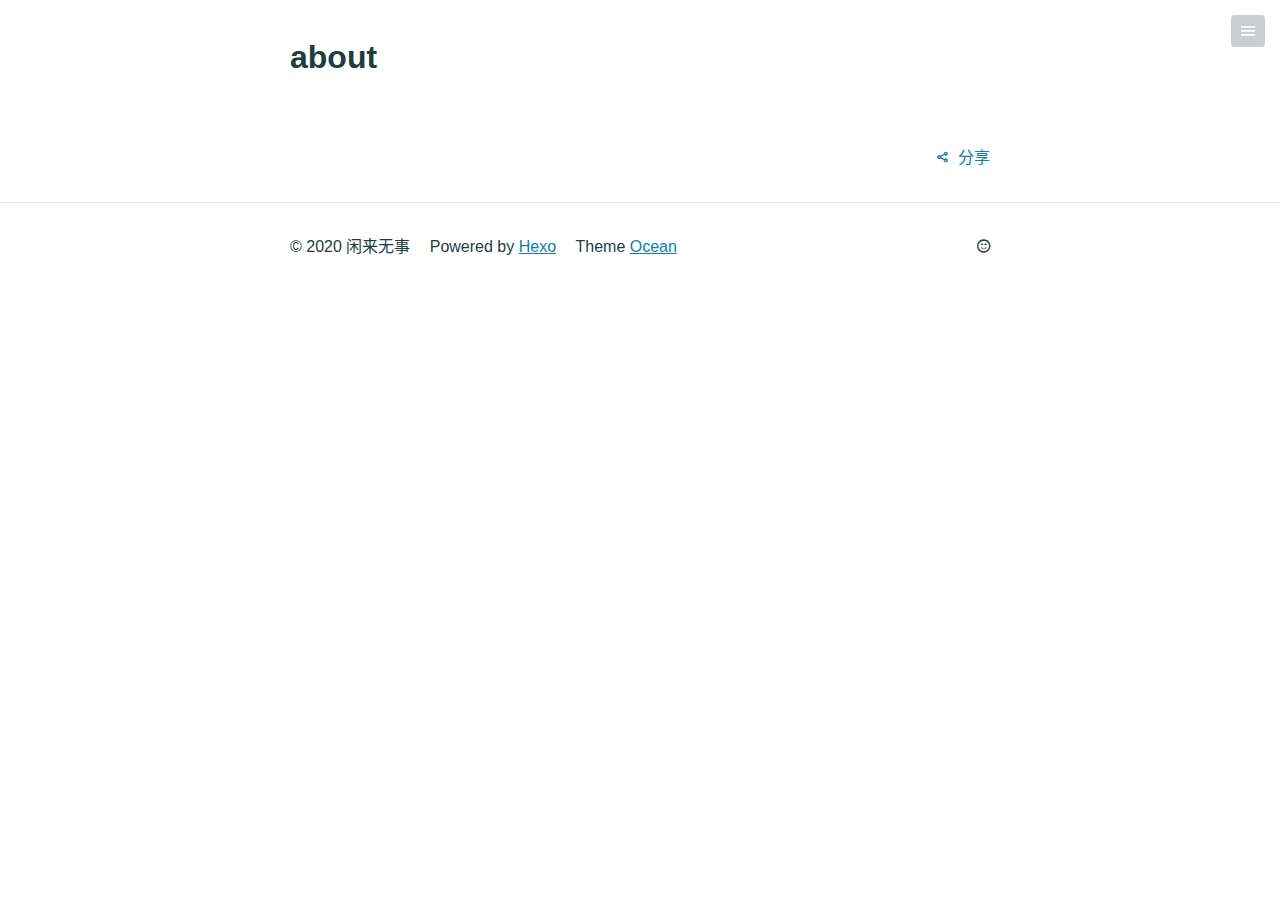
==== about/index.html @ 470686ad "Site updated: 2020-03-20 16:37:18" ====
<!DOCTYPE html>
<html lang="zh-cn">
<head>
  <meta charset="utf-8">
  
  
  
  <meta name="viewport" content="width=device-width, initial-scale=1.0, maximum-scale=1.0, user-scalable=no">
  <title>
    about |
    
    闲来无事</title>
  
    <link rel="shortcut icon" href="/favicon.ico">
  
  
<link rel="stylesheet" href="/css/style.css">

  
    
<link rel="stylesheet" href="/fancybox/jquery.fancybox.min.css">

  
  
<script src="/js/pace.min.js"></script>

<meta name="generator" content="Hexo 4.2.0"></head>

<body>
  
<main class="content">
  <section class="outer">
  <article id="page-" class="article article-type-page" itemscope itemprop="blogPost" data-scroll-reveal>

    <div class="article-inner">
        
            <header class="article-header">
                
  
    <h1 class="article-title" itemprop="name">
      about
    </h1>
  
  




                
            </header>
            

                

                        

                                    <div class="article-entry" itemprop="articleBody">
                                        


                                            

                                                
                                                                    
                                                                        
                                    </div>
                                    <footer class="article-footer">
                                        <a data-url="http://yoursite.com/about/index.html" data-id="ck7zxjuim0003bgnt7xom25ai" class="article-share-link">
                                            分享
                                        </a>
                                        
                                    </footer>

    </div>

    
        

            

                

</article>
</section>
  <footer class="footer">
  <div class="outer">
    <div class="float-right">
      <ul class="list-inline">
  
    <li><i class="fe fe-smile-alt"></i> <span id="busuanzi_value_site_uv"></span></li>
  
</ul>
    </div>
    <ul class="list-inline">
      <li>&copy; 2020 闲来无事</li>
      <li>Powered by <a href="http://hexo.io/" target="_blank">Hexo</a></li>
      <li>Theme  <a href="https://github.com/zhwangart/hexo-theme-ocean" target="_blank" rel="noopener">Ocean</a></li>
    </ul>
  </div>
</footer>

</main>
<aside class="sidebar">
  <button class="navbar-toggle"></button>
<nav class="navbar">
  
    <div class="logo">
      <a href="/"><img src="/images/hexo.svg" alt="闲来无事"></a>
    </div>
  
  <ul class="nav nav-main">
    
      <li class="nav-item">
        <a class="nav-item-link" href="/">首页</a>
      </li>
    
      <li class="nav-item">
        <a class="nav-item-link" href="/archives">文档</a>
      </li>
    
      <li class="nav-item">
        <a class="nav-item-link" href="/gallery">相册</a>
      </li>
    
      <li class="nav-item">
        <a class="nav-item-link" href="/about">关于</a>
      </li>
    
    <li class="nav-item">
      <a class="nav-item-link nav-item-search" title="搜索">
        <i class="fe fe-search"></i>
        搜索
      </a>
    </li>
  </ul>
</nav>
<!-- <nav class="navbar navbar-bottom">
  <ul class="nav">
    <li class="nav-item">
      <div class="totop" id="totop">
  <i class="fe fe-rocket"></i>
</div>
    </li>
    <li class="nav-item">
      
    </li>
  </ul>
</nav> -->
<div class="search-form-wrap">
  <div class="local-search local-search-plugin">
  <input type="search" id="local-search-input" class="local-search-input" placeholder="Search...">
  <div id="local-search-result" class="local-search-result"></div>
</div>
</div>

<div  class="navbar-top">
  <nav class="navbar navbar-bottom">
    <ul class="nav">
      <li class="nav-item">
        <div class="totop" id="totop">
  <i class="fe fe-rocket"></i>
</div>
      </li>
      <li class="nav-item">
        
      </li>
    </ul>
  </nav>
</div>
</aside>

<script src="/js/jquery-2.0.3.min.js"></script>


<script src="/js/jquery.justifiedGallery.min.js"></script>


<script src="/js/lazyload.min.js"></script>


<script src="/js/busuanzi-2.3.pure.min.js"></script>


  
<script src="/fancybox/jquery.fancybox.min.js"></script>







<script src="/js/ocean.js"></script>





</body>
</html>
---- css/style.css ----
@charset "utf-8";
@font-face {
  font-family: feathericon;
  font-weight: normal;
  font-style: normal;
  src: url("feathericon/feathericon.eot");
  src: url("feathericon/feathericon.eot?#iefix") format('embedded-opentype'), url("feathericon/feathericon.woff") format('woff'), url("feathericon/feathericon.ttf") format('truetype'), url("feathericon/feathericon.svg") format('svg');
}
.fe {
  display: inline-block;
  font: normal normal normal 16px feathericon;
  font-size: inherit;
  text-rendering: auto;
  -webkit-font-smoothing: antialiased;
  -moz-osx-font-smoothing: grayscale;
}
.fe-activity:before {
  content: "\f1e2";
}
.fe-add-cart:before {
  content: "\f1e6";
}
.fe-align-bottom:before {
  content: "\f1bf";
}
.fe-align-center:before {
  content: "\f195";
}
.fe-align-left:before {
  content: "\f196";
}
.fe-align-right:before {
  content: "\f197";
}
.fe-align-top:before {
  content: "\f1c0";
}
.fe-align-vertically:before {
  content: "\f1c1";
}
.fe-angry:before {
  content: "\f1b6";
}
.fe-app-menu:before {
  content: "\f198";
}
.fe-arrow-down:before {
  content: "\f100";
}
.fe-arrow-left:before {
  content: "\f101";
}
.fe-arrow-right:before {
  content: "\f102";
}
.fe-arrow-up:before {
  content: "\f103";
}
.fe-artboard:before {
  content: "\f104";
}
.fe-audio-player:before {
  content: "\f199";
}
.fe-backward:before {
  content: "\f180";
}
.fe-bar:before {
  content: "\f105";
}
.fe-bar-chart:before {
  content: "\f106";
}
.fe-beer:before {
  content: "\f107";
}
.fe-bell:before {
  content: "\f108";
}
.fe-birthday-cake:before {
  content: "\f163";
}
.fe-bold:before {
  content: "\f179";
}
.fe-bolt:before {
  content: "\f1e3";
}
.fe-book:before {
  content: "\f109";
}
.fe-bookmark:before {
  content: "\f170";
}
.fe-browser:before {
  content: "\f10b";
}
.fe-brush:before {
  content: "\f10c";
}
.fe-bug:before {
  content: "\f10d";
}
.fe-building:before {
  content: "\f10e";
}
.fe-cage:before {
  content: "\f1e7";
}
.fe-calendar:before {
  content: "\f10f";
}
.fe-camera:before {
  content: "\f110";
}
.fe-cart:before {
  content: "\f1e8";
}
.fe-check:before {
  content: "\f111";
}
.fe-check-circle:before {
  content: "\f19a";
}
.fe-check-circle-o:before {
  content: "\f19b";
}
.fe-check-verified:before {
  content: "\f19c";
}
.fe-clock:before {
  content: "\f113";
}
.fe-close:before {
  content: "\f114";
}
.fe-cloud:before {
  content: "\f115";
}
.fe-cocktail:before {
  content: "\f116";
}
.fe-code:before {
  content: "\f117";
}
.fe-codepen:before {
  content: "\f1d3";
}
.fe-coffee:before {
  content: "\f166";
}
.fe-columns:before {
  content: "\f118";
}
.fe-comment:before {
  content: "\f119";
}
.fe-comment-o:before {
  content: "\f1d2";
}
.fe-commenting:before {
  content: "\f11a";
}
.fe-comments:before {
  content: "\f11b";
}
.fe-compress:before {
  content: "\f181";
}
.fe-credit-card:before {
  content: "\f1e9";
}
.fe-crop:before {
  content: "\f1c2";
}
.fe-cry:before {
  content: "\f1b7";
}
.fe-cutlery:before {
  content: "\f19d";
}
.fe-delete-link:before {
  content: "\f19e";
}
.fe-desktop:before {
  content: "\f11d";
}
.fe-diamond:before {
  content: "\f11e";
}
.fe-difference:before {
  content: "\f1c3";
}
.fe-disabled:before {
  content: "\f11f";
}
.fe-disappointed:before {
  content: "\f1b8";
}
.fe-distribute-horizontally:before {
  content: "\f1cf";
}
.fe-distribute-vertically:before {
  content: "\f1c5";
}
.fe-document:before {
  content: "\f19f";
}
.fe-download:before {
  content: "\f120";
}
.fe-drop-down:before {
  content: "\f121";
}
.fe-drop-left:before {
  content: "\f122";
}
.fe-drop-right:before {
  content: "\f123";
}
.fe-drop-up:before {
  content: "\f124";
}
.fe-edit:before {
  content: "\f17f";
}
.fe-eject:before {
  content: "\f182";
}
.fe-elipsis-h:before {
  content: "\f125";
}
.fe-elipsis-v:before {
  content: "\f126";
}
.fe-equalizer:before {
  content: "\f1a0";
}
.fe-eraser:before {
  content: "\f1c6";
}
.fe-expand:before {
  content: "\f183";
}
.fe-export:before {
  content: "\f16e";
}
.fe-eye:before {
  content: "\f127";
}
.fe-facebook:before {
  content: "\f1d4";
}
.fe-fast-backward:before {
  content: "\f184";
}
.fe-fast-forward:before {
  content: "\f185";
}
.fe-feather:before {
  content: "\f174";
}
.fe-feed:before {
  content: "\f128";
}
.fe-file:before {
  content: "\f1b1";
}
.fe-file-audio:before {
  content: "\f1b2";
}
.fe-file-excel:before {
  content: "\f1a2";
}
.fe-file-image:before {
  content: "\f1b3";
}
.fe-file-movie:before {
  content: "\f1b4";
}
.fe-file-powerpoint:before {
  content: "\f1a3";
}
.fe-file-word:before {
  content: "\f1a4";
}
.fe-file-zip:before {
  content: "\f1b5";
}
.fe-filter:before {
  content: "\f173";
}
.fe-flag:before {
  content: "\f129";
}
.fe-folder:before {
  content: "\f12a";
}
.fe-folder-open:before {
  content: "\f176";
}
.fe-fork:before {
  content: "\f12b";
}
.fe-forward:before {
  content: "\f186";
}
.fe-frowing:before {
  content: "\f1b9";
}
.fe-gamepad:before {
  content: "\f191";
}
.fe-gear:before {
  content: "\f1a5";
}
.fe-gift:before {
  content: "\f1ea";
}
.fe-git:before {
  content: "\f1d5";
}
.fe-github:before {
  content: "\f1d6";
}
.fe-github-alt:before {
  content: "\f1d7";
}
.fe-globe:before {
  content: "\f12c";
}
.fe-google:before {
  content: "\f1d8";
}
.fe-google-plus:before {
  content: "\f1d9";
}
.fe-hash:before {
  content: "\f12d";
}
.fe-headphone:before {
  content: "\f18e";
}
.fe-heart:before {
  content: "\f12e";
}
.fe-heart-o:before {
  content: "\f167";
}
.fe-home:before {
  content: "\f12f";
}
.fe-import:before {
  content: "\f16f";
}
.fe-info:before {
  content: "\f130";
}
.fe-insert-link:before {
  content: "\f1a6";
}
.fe-instagram:before {
  content: "\f1da";
}
.fe-intersect:before {
  content: "\f1c7";
}
.fe-italic:before {
  content: "\f17a";
}
.fe-key:before {
  content: "\f131";
}
.fe-keyboard:before {
  content: "\f132";
}
.fe-kitchen-cooker:before {
  content: "\f1a7";
}
.fe-laptop:before {
  content: "\f133";
}
.fe-layer:before {
  content: "\f18c";
}
.fe-layout:before {
  content: "\f134";
}
.fe-line-chart:before {
  content: "\f135";
}
.fe-link:before {
  content: "\f136";
}
.fe-link-external:before {
  content: "\f137";
}
.fe-list-bullet:before {
  content: "\f17c";
}
.fe-list-order:before {
  content: "\f17d";
}
.fe-list-task:before {
  content: "\f17e";
}
.fe-location:before {
  content: "\f138";
}
.fe-lock:before {
  content: "\f139";
}
.fe-login:before {
  content: "\f13a";
}
.fe-logout:before {
  content: "\f13b";
}
.fe-loop:before {
  content: "\f192";
}
.fe-magic:before {
  content: "\f177";
}
.fe-mail:before {
  content: "\f13c";
}
.fe-map:before {
  content: "\f16d";
}
.fe-mask:before {
  content: "\f1c8";
}
.fe-medal:before {
  content: "\f13d";
}
.fe-megaphone:before {
  content: "\f13e";
}
.fe-mention:before {
  content: "\f164";
}
.fe-messanger:before {
  content: "\f1e1";
}
.fe-minus:before {
  content: "\f140";
}
.fe-mobile:before {
  content: "\f141";
}
.fe-money:before {
  content: "\f1a8";
}
.fe-moon:before {
  content: "\f1ef";
}
.fe-mouse:before {
  content: "\f142";
}
.fe-music:before {
  content: "\f175";
}
.fe-open-mouth:before {
  content: "\f1ba";
}
.fe-palette:before {
  content: "\f165";
}
.fe-paper-plane:before {
  content: "\f178";
}
.fe-pause:before {
  content: "\f187";
}
.fe-pencil:before {
  content: "\f144";
}
.fe-phone:before {
  content: "\f145";
}
.fe-picture:before {
  content: "\f1a9";
}
.fe-picture-square:before {
  content: "\f1e4";
}
.fe-pie-chart:before {
  content: "\f146";
}
.fe-pinterest:before {
  content: "\f1db";
}
.fe-pizza:before {
  content: "\f147";
}
.fe-play:before {
  content: "\f188";
}
.fe-plug:before {
  content: "\f18f";
}
.fe-plus:before {
  content: "\f148";
}
.fe-pocket:before {
  content: "\f1dc";
}
.fe-pot:before {
  content: "\f1aa";
}
.fe-print:before {
  content: "\f171";
}
.fe-prototype:before {
  content: "\f149";
}
.fe-question:before {
  content: "\f14a";
}
.fe-quote-left:before {
  content: "\f14b";
}
.fe-quote-right:before {
  content: "\f14c";
}
.fe-rage:before {
  content: "\f1bb";
}
.fe-random:before {
  content: "\f189";
}
.fe-reload:before {
  content: "\f193";
}
.fe-remove-cart:before {
  content: "\f1eb";
}
.fe-rocket:before {
  content: "\f14d";
}
.fe-scale:before {
  content: "\f1c9";
}
.fe-search:before {
  content: "\f14e";
}
.fe-search-minus:before {
  content: "\f16a";
}
.fe-search-plus:before {
  content: "\f16b";
}
.fe-share:before {
  content: "\f14f";
}
.fe-shield:before {
  content: "\f172";
}
.fe-shopping-bag:before {
  content: "\f1ec";
}
.fe-sitemap:before {
  content: "\f150";
}
.fe-smile:before {
  content: "\f1bc";
}
.fe-smile-alt:before {
  content: "\f1bd";
}
.fe-speaker:before {
  content: "\f1ab";
}
.fe-star:before {
  content: "\f151";
}
.fe-star-o:before {
  content: "\f168";
}
.fe-step-backward:before {
  content: "\f1d0";
}
.fe-step-forward:before {
  content: "\f1d1";
}
.fe-stop:before {
  content: "\f18b";
}
.fe-subtract:before {
  content: "\f1ca";
}
.fe-sunny-o:before {
  content: "\f1f0";
}
.fe-sunrise:before {
  content: "\f1f1";
}
.fe-sync:before {
  content: "\f194";
}
.fe-table:before {
  content: "\f1ac";
}
.fe-tablet:before {
  content: "\f152";
}
.fe-tag:before {
  content: "\f153";
}
.fe-target:before {
  content: "\f1f3";
}
.fe-terminal:before {
  content: "\f154";
}
.fe-text-align-center:before {
  content: "\f1cb";
}
.fe-text-align-justify:before {
  content: "\f1e5";
}
.fe-text-align-left:before {
  content: "\f1cc";
}
.fe-text-align-right:before {
  content: "\f1cd";
}
.fe-text-size:before {
  content: "\f17b";
}
.fe-ticket:before {
  content: "\f155";
}
.fe-tiled:before {
  content: "\f156";
}
.fe-timeline:before {
  content: "\f1ad";
}
.fe-tired:before {
  content: "\f1be";
}
.fe-trash:before {
  content: "\f157";
}
.fe-trophy:before {
  content: "\f158";
}
.fe-truck:before {
  content: "\f1ed";
}
.fe-twitter:before {
  content: "\f1dd";
}
.fe-umbrella:before {
  content: "\f1f2";
}
.fe-underline:before {
  content: "\f1ae";
}
.fe-union:before {
  content: "\f1ce";
}
.fe-unlock:before {
  content: "\f169";
}
.fe-upload:before {
  content: "\f159";
}
.fe-usb:before {
  content: "\f190";
}
.fe-user:before {
  content: "\f15a";
}
.fe-user-minus:before {
  content: "\f16c";
}
.fe-user-plus:before {
  content: "\f15b";
}
.fe-users:before {
  content: "\f15c";
}
.fe-vector:before {
  content: "\f15d";
}
.fe-video:before {
  content: "\f15e";
}
.fe-wallet:before {
  content: "\f1ee";
}
.fe-warning:before {
  content: "\f15f";
}
.fe-watch:before {
  content: "\f1af";
}
.fe-watch-alt:before {
  content: "\f1b0";
}
.fe-wine-glass:before {
  content: "\f161";
}
.fe-wordpress:before {
  content: "\f1de";
}
.fe-wordpress-alt:before {
  content: "\f1df";
}
.fe-wrench:before {
  content: "\f162";
}
.fe-youtube:before {
  content: "\f1e0";
}
/* normalize.css v8.0.0 | MIT License | github.com/necolas/normalize.css */
html {
  line-height: 1.15 /* 1 */;
  -webkit-text-size-adjust: 100% /* 2 */;
}
body {
  margin: 0;
}
h1 {
  font-size: 2em;
  margin: 0.67em 0;
}
hr {
  box-sizing: content-box /* 1 */;
  height: 0 /* 1 */;
  overflow: visible /* 2 */;
}
pre {
  font-family: monospace, monospace /* 1 */;
  font-size: 1em /* 2 */;
}
a {
  background-color: transparent;
}
abbr[title] {
  border-bottom: none /* 1 */;
  text-decoration: underline /* 2 */;
  text-decoration: underline dotted /* 2 */;
}
b,
strong {
  font-weight: bolder;
}
code,
kbd,
samp {
  font-family: monospace, monospace /* 1 */;
  font-size: 1em /* 2 */;
}
small {
  font-size: 80%;
}
sub,
sup {
  font-size: 75%;
  line-height: 0;
  position: relative;
  vertical-align: baseline;
}
sub {
  bottom: -0.25em;
}
sup {
  top: -0.5em;
}
img {
  border-style: none;
}
button,
input,
optgroup,
select,
textarea {
  font-family: inherit /* 1 */;
  font-size: 100% /* 1 */;
  line-height: 1.15 /* 1 */;
  margin: 0 /* 2 */;
}
button,
input {
  overflow: visible;
}
button,
select {
  text-transform: none;
}
button,
[type="button"],
[type="reset"],
[type="submit"] {
  -webkit-appearance: button;
}
button::-moz-focus-inner,
[type="button"]::-moz-focus-inner,
[type="reset"]::-moz-focus-inner,
[type="submit"]::-moz-focus-inner {
  border-style: none;
  padding: 0;
}
button:-moz-focusring,
[type="button"]-moz-focusring,
[type="reset"]-moz-focusring,
[type="submit"]-moz-focusring {
  outline: 1px dotted ButtonText;
}
fieldset {
  padding: 0.35em 0.75em 0.625em;
}
legend {
  box-sizing: border-box /* 1 */;
  color: inherit /* 2 */;
  display: table /* 1 */;
  max-width: 100% /* 1 */;
  padding: 0 /* 3 */;
  white-space: normal /* 1 */;
}
progress {
  vertical-align: baseline;
}
textarea {
  overflow: auto;
}
[type="checkbox"],
[type="radio"] {
  box-sizing: border-box /* 1 */;
  padding: 0 /* 2 */;
}
[type="number"]::-webkit-inner-spin-button,
[type="number"]::-webkit-outer-spin-button {
  height: auto;
}
[type="search"] {
  -webkit-appearance: textfield /* 1 */;
  outline-offset: -2px /* 2 */;
}
[type="search"]::-webkit-search-decoration {
  -webkit-appearance: none;
}
::-webkit-file-upload-button {
  -webkit-appearance: button /* 1 */;
  font: inherit /* 2 */;
}
details {
  display: block;
}
summary {
  display: list-item;
}
template {
  display: none;
}
[hidden] {
  display: none;
}
*,
*::before,
*::after {
  box-sizing: border-box;
}
html,
body {
  height: 100%;
}
html {
  font-size: 62.5%;
  -webkit-text-size-adjust: 100%;
  -ms-text-size-adjust: 100%;
  -ms-overflow-style: scrollbar;
  -webkit-tap-highlight-color: transparent;
}
button:focus {
  outline: none;
}
body {
  position: relative;
  background-color: #fff;
  font-family: "Helvetica Neue", Helvetica, "PingFang SC", "Hiragino Sans GB", "Microsoft YaHei", "微软雅黑", Arial, sans-serif;
  font-size: 1.6rem;
  line-height: 1.7;
  color: #1e3e3f;
  padding: 0;
  margin: 0;
  overflow-x: hidden;
  text-size-adjust: 100%;
}
body ::selection {
  background: #5c6b72;
  color: #e6e6e6;
}
a {
  color: #127ea9;
}
a:hover {
  color: #1594c6;
}
a:active {
  color: #1178a1;
}
a.disabled {
  color: #adb5bd;
}
img {
  max-width: 100%;
}
.article-date,
.article-category .article-category-link,
.archive-year-wrap .archive-year,
.archive-article-date {
  text-decoration: none;
  color: #5c6b72;
}
.article-date:hover,
.article-category .article-category-link:hover,
.archive-year-wrap .archive-year:hover,
.archive-article-date:hover {
  color: #5c6b72;
}
.archive-article-inner {
  -webkit-border-radius: 4px;
  -moz-border-radius: 4px;
  border-radius: 4px;
}
.article-entry h1,
.article-entry h2,
.article-entry h3,
.article-entry h4,
.article-entry h5,
.article-entry h6 {
  margin: 1.5rem 0;
}
.article-entry hr {
  height: 0.1rem;
  background-color: #e6e6e6;
  border: none;
  padding: 0;
  margin: 1.5rem 0;
}
.article-entry strong {
  font-weight: bold;
}
.article-entry em,
.article-entry cite {
  font-style: italic;
}
.article-entry sup,
.article-entry sub {
  font-size: 75%;
  line-height: 0;
  position: relative;
  vertical-align: baseline;
}
.article-entry sup {
  top: -0.5rem;
}
.article-entry sub {
  bottom: -0.25rem;
}
.article-entry small {
  font-size: 85%;
}
.article-entry acronym,
.article-entry abbr {
  border-bottom: 0.1rem #e6e6e6 dotted;
}
.article-entry ul,
.article-entry ol,
.article-entry dl {
  margin: 1.5rem 0;
  line-height: line-height;
}
.article-entry p,
.article-entry table,
.article-entry blockquote {
  margin: 1.5rem 0;
}
.article-entry img,
.article-entry video {
  max-width: 100%;
  height: auto;
  display: block;
  margin: auto;
}
.article-entry iframe {
  border: none;
}
.article-entry table {
  width: 100%;
  border-collapse: collapse;
  vertical-align: middle;
  empty-cells: show;
  text-align: left;
}
.article-entry table th,
.article-entry table td,
.article-entry table {
  border: 0.1rem #e6e6e6 solid;
}
.article-entry table th,
.article-entry table td {
  padding: 1rem 1.5rem;
}
.article-entry table tbody tr:nth-child(2n) {
  background-color: rgba(230,230,230,0.25);
}
.article-entry blockquote {
  display: block;
  padding: 0 1.5rem;
  width: 100%;
  overflow: auto;
  border-left: 0.3rem #9c8079 solid;
  color: #5c6b72;
}
.article-entry blockquote > :first-child {
  margin-top: 0;
}
.article-entry blockquote > :last-child {
  margin-bottom: 0;
}
.article-entry blockquote footer cite:before {
  content: "—";
  padding: 0 0.5rem;
}
.jumbotron {
  padding: 0;
  margin-bottom: 3rem;
  text-align: center;
}
.content,
.sidebar {
  transition: all 0.3s ease-in-out;
}
.content {
  position: relative;
  z-index: 1;
  margin-right: 0;
}
.content.on {
  transform: translateX(-10rem);
}
.sidebar {
  position: fixed;
  z-index: 9;
  top: 0;
  right: -10rem;
  bottom: 0;
  width: 10rem;
  background-color: #f6f8fa;
}
.sidebar.on {
  right: 0;
}
.navbar-toggle {
  position: absolute;
  top: 1.5rem;
  right: 11.5rem;
  padding: 0.5rem 1rem;
  border: none;
  -webkit-border-radius: 0.4rem;
  -moz-border-radius: 0.4rem;
  border-radius: 0.4rem;
  background-color: rgba(30,62,63,0.25);
  color: #fff;
}
.navbar-toggle::before {
  content: '\f105';
  font-family: feathericon;
  font-size: larger;
}
.navbar-top {
  position: absolute;
  bottom: 1.5rem;
  right: 11.5rem;
  border: none;
}
.wrap,
.outer {
  width: 100%;
  padding-right: 1.5rem;
  padding-left: 1.5rem;
  margin: auto;
}
.wrap::before,
.outer::before,
.wrap::after,
.outer::after {
  content: "";
  display: table;
  clear: both;
}
.local-search {
  width: 100%;
}
@media (min-width: 768px) {
  .jumbotron {
    margin-bottom: 6rem;
  }
  .wrap,
  .outer {
    width: 70rem;
    padding-right: 0;
    padding-left: 0;
  }
  .local-search {
    width: 70rem;
  }
}
.list-unstyled,
.list-inline {
  list-style: none;
  padding-left: 0;
  margin-left: 0;
}
.list-inline {
  position: relative;
  margin: 0 -0.75rem;
}
.list-inline > li {
  display: inline-block;
  padding: 0 0.75rem;
}
.category-list {
  list-style: none;
  padding-left: 0;
  margin-left: 0;
  margin-right: -0.5rem;
  margin-left: -0.5rem;
}
.category-list > .category-list-item {
  display: inline-block;
  padding: 0.5rem 1rem;
}
.category-list > .category-list-item:before {
  content: "\f18c";
  font-family: feathericon;
  margin-right: 0.5rem;
}
.tag-list {
  list-style: none;
  padding-left: 0;
  margin-left: 0;
  margin-right: -0.5rem;
  margin-left: -0.5rem;
}
.tag-list > .tag-list-item {
  display: inline-block;
  padding: 0.5rem 1rem;
}
.tag-list > .tag-list-item:before {
  content: "\f153";
  font-family: feathericon;
  margin-right: 0.5rem;
}
.video {
  position: relative;
  height: auto;
}
.video .brand {
  width: 4.2rem;
}
.video-frame {
  position: absolute;
  z-index: 1;
  right: 0;
  bottom: 0;
  left: 0;
  min-width: 100%;
}
.video-frame .img {
  display: block;
  width: 100%;
  height: 55vh;
  background-size: 100%;
}
.video-media {
  position: relative;
  z-index: 0;
  height: 60vh;
  overflow: hidden;
  background-image: url("https://unsplash.it/1920/1080?random");
  background-repeat: no-repeat;
}
.video-media video,
.video-media img {
  position: absolute;
  top: 50%;
  left: 50%;
  transform: translate(-50%, -50%);
  min-width: 100%;
  min-height: 100%;
}
.video-overlay {
  position: absolute;
  top: 0;
  bottom: 0;
  left: 0;
  right: 0;
  background-size: 100%;
  background-position-y: 100.1%;
  background-color: rgba(178,191,204,0.2);
  background-image: url("/images/overlay-hero.png");
  background-repeat: no-repeat;
}
.video-inner {
  position: absolute;
  top: 50%;
  left: 50%;
  transform: translate(-50%, -65%);
}
.video-inner a,
.video-inner {
  color: #fff;
  text-decoration: none;
}
.video-learn-more {
  position: absolute;
  z-index: 1;
  bottom: -3rem;
  right: 0;
  left: 0;
}
.video-learn-more a > .fe {
  font-size: 3rem;
  color: #adb5bd;
}
.video-learn-more a > .fe:hover {
  color: #1e3e3f;
}
.search-form-wrap {
  position: fixed;
  top: -100%;
  right: 10rem;
  left: 0;
  opacity: 0;
  transition: 0.3s;
}
.search-form-wrap.on {
  top: 0;
  opacity: 1;
}
.local-search {
  position: relative;
  margin: 0 auto;
  padding: 3rem 4rem;
  background-color: rgba(255,255,255,0.522);
  -webkit-border-radius: 8px;
  -moz-border-radius: 8px;
  border-radius: 8px;
  box-shadow: 0 1rem 3rem rgba(30,62,63,0.05);
  max-height: 100vh;
  overflow-y: auto;
  margin-top: 4rem;
}
.local-search-input {
  border: 0.1rem #e6e6e6 solid;
  -webkit-border-radius: 0.4rem;
  -moz-border-radius: 0.4rem;
  border-radius: 0.4rem;
  background-color: rgba(255,255,255,0.565);
  width: 100%;
  padding: 1.5rem 1.5rem;
  outline: none;
}
.local-search-input::-webkit-search-results-decoration,
.local-search-input::-webkit-search-cancel-button {
  -webkit-appearance: none;
}
.local-search-close {
  position: absolute;
  top: 3.85rem;
  right: 4.25rem;
  display: block;
  height: 2rem;
  width: 2rem;
  padding: 0;
  border: none;
  -webkit-border-radius: 50%;
  -moz-border-radius: 50%;
  border-radius: 50%;
  background-color: #9c8079;
  color: #fff;
  text-align: center;
  cursor: pointer;
}
.local-search-close::before {
  content: '\f114';
  font-family: feathericon;
}
.local-search-result {
  text-align: left;
}
.search-result-list {
  list-style: none;
  padding-left: 0;
  margin-left: 0;
}
.search-result-list li {
  padding: 1.5rem 0;
}
.search-result-list li:not(:last-child) {
  border-bottom: 0.1rem #e6e6e6 solid;
}
.search-result-list li .search-result-title {
  font-size: 1.6rem;
  font-weight: bold;
}
.search-result-list li .search-result {
  padding-top: 0.5rem;
  margin: 0;
  max-height: 12rem;
  overflow: hidden;
}
.search-result-list li em.search-keyword {
  color: #9e6a4d;
}
.search-result-empty {
  padding: 3rem 0 0;
}
.article {
  padding: 3rem 0;
}
.article-topping {
  position: absolute;
  top: 0;
  left: -3rem;
  color: #ea434a;
}
.article-topping .fe {
  font-size: 2rem;
  line-height: 1.7;
}
.article-meta::before,
.article-meta::after {
  content: "";
  display: table;
  clear: both;
}
.article-date::before {
  content: '\f10f';
  margin-right: 0.5rem;
  font-family: feathericon;
  opacity: 0.5;
}
.article-category {
  display: inline-block;
  margin-left: 1.5rem;
}
.article-category:before {
  content: "\f18c";
  font-family: feathericon;
  margin-right: 0.5rem;
}
.archive-article-header + .article-category {
  margin-left: 0;
}
.article-entry {
  margin-top: 3rem;
  color: #1e3e3f;
}
.article-entry::before,
.article-entry::after {
  content: "";
  display: table;
  clear: both;
}
.article-entry .pullquote {
  text-align: left;
  width: 45%;
  margin: 0;
}
.article-entry .pullquote.left {
  margin-left: 0.5em;
  margin-right: 1em;
}
.article-entry .pullquote.right {
  margin-right: 0.5em;
  margin-left: 1em;
}
.article-entry .caption {
  color: color-grey;
  display: block;
  font-size: 0.9em;
  margin-top: 0.5em;
  position: relative;
  text-align: center;
}
.article-entry .video-container {
  position: relative;
  padding-top: 56.25%;
  height: 0;
  overflow: hidden;
}
.article-entry .video-container iframe,
.article-entry .video-container object,
.article-entry .video-container embed {
  position: absolute;
  top: 0;
  left: 0;
  width: 100%;
  height: 100%;
  margin-top: 0;
}
.article-header {
  position: relative;
}
.article-header h1,
.article-header h2 {
  margin: 0;
}
.article-header .article-title {
  text-decoration: none;
  color: #1e3e3f;
}
.article-footer {
  margin-top: 3rem;
}
.article-footer::before,
.article-footer::after {
  content: "";
  display: table;
  clear: both;
}
.article-tag-list {
  list-style: none;
  padding-left: 0;
  margin-left: 0;
  margin: 0;
}
.article-tag-list:before {
  content: "\f153";
  font-family: feathericon;
  margin-right: 0.5rem;
}
.article-tag-list .article-tag-list-item {
  display: inline-block;
  padding-right: 1rem;
}
.article-tag-list .article-tag-list-link {
  text-decoration: none;
}
.article-comment-link {
  float: right;
}
.article-comment-link:before {
  content: "\f1d2";
  font-family: feathericon;
  padding-right: 8px;
}
.article-share-link {
  cursor: pointer;
  float: right;
  margin-left: 20px;
}
.article-share-link:before {
  content: "\f14f";
  font-family: feathericon;
  padding-right: 6px;
}
.article-nav {
  position: relative;
  padding-top: 3rem;
  margin-top: 5rem;
  border-top: 0.1rem #e6e6e6 solid;
}
.article-nav::before,
.article-nav::after {
  content: "";
  display: table;
  clear: both;
}
.article-nav-link {
  display: block;
  text-decoration: none;
}
.article-nav-link:first-child {
  float: left;
}
.article-nav-link:last-child {
  float: right;
  text-align: right;
}
.article-nav-caption {
  color: #5c6b72;
}
.article-nav-title {
  font-size: inherit;
}
.article-share-box {
  position: absolute;
  display: none;
  background: #fff;
  -webkit-border-radius: 0.4rem;
  -moz-border-radius: 0.4rem;
  border-radius: 0.4rem;
  box-shadow: 1px 2px 10px rgba(0,0,0,0.2);
  -webkit-border-radius: 3px;
  -moz-border-radius: 3px;
  border-radius: 3px;
  margin-left: -145px;
  overflow: hidden;
  z-index: 1;
}
.article-share-box.on {
  display: block;
}
.article-share-input {
  width: 100%;
  background: none;
  box-sizing: border-box;
  padding: 0 1.5rem;
  outline: none;
  border: none;
  border-bottom: 0.1rem #e6e6e6 solid;
  height: 3.6rem;
  line-height: 3.6rem;
}
.article-share-links::before,
.article-share-links::after {
  content: "";
  display: table;
  clear: both;
}
.article-share-twitter,
.article-share-facebook,
.article-share-pinterest,
.article-share-google {
  position: relative;
  display: block;
  float: left;
  width: 5rem;
  height: 3.6rem;
  color: #172d3e;
  text-align: center;
  text-decoration: none;
}
.article-share-twitter:before,
.article-share-facebook:before,
.article-share-pinterest:before,
.article-share-google:before {
  font-size: 20px;
  font-family: feathericon;
}
.article-share-twitter:hover,
.article-share-facebook:hover,
.article-share-pinterest:hover,
.article-share-google:hover {
  color: #fff;
}
.article-share-twitter:before {
  content: "\f1dd";
}
.article-share-twitter:hover {
  background: #00aced;
  text-shadow: 0 1px #008abe;
}
.article-share-facebook:before {
  content: "\f1d4";
}
.article-share-facebook:hover {
  background: #3b5998;
  text-shadow: 0 1px #2f477a;
}
.article-share-pinterest:before {
  content: "\f1db";
}
.article-share-pinterest:hover {
  background: #cb2027;
  text-shadow: 0 1px #a21a1f;
}
.article-share-google:before {
  content: "\f1d8";
}
.article-share-google:hover {
  background: #dd4b39;
  text-shadow: 0 1px #be3221;
}
.tocbot {
  position: absolute;
  top: 14rem;
  left: calc((100vw - 70rem) / 2 + 70rem);
  font-size: 80%;
  opacity: 0.8;
}
.tocbot > .toc-list {
  position: relative;
  overflow: hidden;
}
.toc-list {
  list-style: none;
  padding-left: 0;
  margin-left: 0;
  padding-left: 1rem;
}
a.toc-link {
  height: 100%;
  color: #172d3e;
  text-decoration: none;
}
.is-collapsible {
  max-height: 1000px;
  overflow: hidden;
  transition: all;
}
.is-collapsed {
  max-height: 0;
}
.is-position-fixed {
  position: fixed !important;
  top: 0;
  right: 10rem;
}
.is-active-link {
  font-weight: 700;
}
.toc-link::before {
  background-color: #e6e6e6;
  content: ' ';
  display: inline-block;
  height: inherit;
  left: 0;
  margin-top: -1px;
  position: absolute;
  width: 2px;
}
.is-active-link::before {
  background-color: #127ea9;
}
.article-gallery {
  position: relative;
}
.article-gallery-photos {
  position: relative;
  overflow: hidden;
}
.article-gallery-img {
  display: none;
  max-width: 100%;
}
.article-gallery-img:first-child {
  display: block;
}
.article-gallery-img.loaded {
  position: absolute;
  display: block;
}
.article-gallery-img img {
  display: block;
  max-width: 100%;
  margin: 0 auto;
}
.article-albums {
  position: relative;
}
.article-albums-photos {
  position: relative;
  display: flex;
  flex-wrap: wrap;
  list-style: none;
  padding-left: 0;
  margin-left: 0;
}
.article-albums-photos::before,
.article-albums-photos::after {
  content: "";
  display: table;
  clear: both;
}
.article-albums-photos::after {
  content: '';
  flex-grow: 999999999;
}
.article-albums-photos .article-albums-item {
  position: relative;
  flex-grow: 1;
  margin: 0.5rem;
  overflow: hidden;
}
.article-albums-photos .article-albums-item img {
  object-fit: cover;
  max-width: 100%;
  min-width: 100%;
  vertical-align: center;
}
.article-albums-photos .article-albums-item .article-albums-caption {
  display: block;
  width: 100%;
  padding: 1rem 0;
  text-align: center;
}
@media (min-width: 576px) {
  .article-albums-item img {
    height: 32rem;
  }
  .article-albums-item .article-albums-caption {
    position: absolute;
    bottom: 0;
    left: 0;
    width: 100%;
    background-color: rgba(0,0,0,0.5);
    background: linear-gradient(to top, rgba(0,0,0,0.5), transparent);
    color: #fff;
    padding: 1rem;
    opacity: 0;
    transform: translateY(100%);
    transition: all 0.3s ease-in-out;
  }
  .article-albums-item:hover .article-albums-caption {
    opacity: 1;
    transform: translateY(0);
  }
}
@media (min-width: 768px) {
  .article-albums-item img {
    height: 20rem;
  }
}
.justified-gallery {
  width: 100%;
  position: relative;
  overflow: hidden;
}
.justified-gallery > a,
.justified-gallery > div,
.justified-gallery > figure {
  position: absolute;
  display: inline-block;
  overflow: hidden;
  background: #adb5bd /* To have gray placeholders while the gallery is loading with waitThumbnailsLoad = false */;
  filter: "alpha(opacity=10)";
  opacity: 0.1;
  margin: 0;
  padding: 0;
}
.justified-gallery > a > img,
.justified-gallery > div > img,
.justified-gallery > figure > img,
.justified-gallery > a > a > img,
.justified-gallery > div > a > img,
.justified-gallery > figure > a > img,
.justified-gallery > a > svg,
.justified-gallery > div > svg,
.justified-gallery > figure > svg,
.justified-gallery > a > a > svg,
.justified-gallery > div > a > svg,
.justified-gallery > figure > a > svg {
  position: absolute;
  top: 50%;
  left: 50%;
  margin: 0;
  padding: 0;
  border: none;
  filter: "alpha(opacity=0)";
  opacity: 0;
}
.justified-gallery > a > .caption,
.justified-gallery > div > .caption,
.justified-gallery > figure > .caption {
  display: none;
  position: absolute;
  right: 0;
  bottom: 0;
  left: 0;
  padding: 1rem;
  background-color: rgba(0,0,0,0.5);
  background: linear-gradient(to top, rgba(0,0,0,0.5), transparent);
  color: #fff;
}
.justified-gallery > a > .caption.caption-visible,
.justified-gallery > div > .caption.caption-visible,
.justified-gallery > figure > .caption.caption-visible {
  display: initial;
}
.justified-gallery > .jg-entry-visible {
  filter: "alpha(opacity=100)";
  opacity: 1;
  background: none;
}
.justified-gallery > .jg-entry-visible > img,
.justified-gallery > .jg-entry-visible > a > img,
.justified-gallery > .jg-entry-visible > svg,
.justified-gallery > .jg-entry-visible > a > svg {
  filter: "alpha(opacity=100)";
  opacity: 1;
  -webkit-transition: opacity 500ms ease-in;
  -moz-transition: opacity 500ms ease-in;
  -o-transition: opacity 500ms ease-in;
  transition: opacity;
}
.justified-gallery > .jg-filtered {
  display: none;
}
.justified-gallery > .jg-filtered > .spinner {
  position: absolute;
  bottom: 0;
  margin-left: -24px;
  padding: 10px 0 10px 0;
  left: 50%;
  filter: "alpha(opacity=100)";
  opacity: 1;
  overflow: initial;
}
.justified-gallery > .jg-filtered > span {
  display: inline-block;
  filter: "alpha(opacity=0)";
  opacity: 0;
  width: 8px;
  height: 8px;
  margin: 0 4px 0 4px;
  background-color: #000;
  -webkit-border-radius: 6px;
  -moz-border-radius: 6px;
  border-radius: 6px;
}
.articles .article {
  padding: 4.5rem 0;
}
.articles .article:not(:last-child) {
  border-bottom: 0.1rem #e6e6e6 solid;
}
.articles .article-entry,
.articles .article-footer {
  margin-top: 0;
}
.articles .article-entry .article-gallery {
  margin-top: 1.5rem;
}
.archives-wrap {
  position: relative;
}
.archives-wrap::before,
.archives-wrap::after {
  content: "";
  display: table;
  clear: both;
}
.archives-wrap:first-child {
  margin-top: 3rem;
}
.archives-wrap:last-child {
  margin-bottom: 3rem;
}
.archive-year-wrap {
  position: absolute;
  top: 0;
  left: 0;
  width: 6rem;
}
.archive-year-wrap .archive-year {
  position: relative;
  display: inline-block;
}
.archive-year-wrap .archive-year::after {
  content: '';
  position: absolute;
  left: 0;
  bottom: 0;
  height: 0.15rem;
  background-color: #5c6b72;
  width: 100%;
}
.archives {
  margin-left: 6rem;
  border-left: 0.1rem #e6e6e6 dashed;
  padding-left: 3rem;
}
.archives::before,
.archives::after {
  content: "";
  display: table;
  clear: both;
}
.archive-article-inner {
  margin-bottom: 1.5rem;
}
.archive-article-header {
  display: table-row;
}
.archive-article-header > a,
.archive-article-header > h2 {
  display: table-cell;
}
.archive-article-header h2 {
  margin: 0;
  padding-left: 3rem;
}
.archive-article-header h2 .archive-article-title {
  text-decoration: none;
  font-size: 1.5rem;
}
.archive-article-footer {
  margin-top: 1.5rem;
}
.archive-article-date {
  position: relative;
  display: block;
}
.archive-article-date::before {
  content: '';
  position: absolute;
  top: 50%;
  left: -3.5rem;
  margin-top: -0.5rem;
  width: 1rem;
  height: 1rem;
  -webkit-border-radius: 1rem;
  -moz-border-radius: 1rem;
  border-radius: 1rem;
  background-color: #e6e6e6;
}
.page-type-title {
  margin: 0;
  padding: 3rem 0;
}
.page-nav {
  margin: 3rem auto;
  text-align: center;
  overflow: hidden;
}
.page-nav::before,
.page-nav::after {
  content: "";
  display: table;
  clear: both;
}
.page-nav a,
.page-nav span {
  padding: 1rem 1.5rem;
  line-height: 1;
}
.page-nav a {
  text-decoration: none;
}
.page-nav .prev {
  float: left;
}
.page-nav .next {
  float: right;
}
.page-nav .page-number {
  display: inline-block;
}
@media mq-mobile {
  .page-nav .page-number {
    display: none;
  }
}
.page-nav .current {
  font-weight: bold;
}
.page-nav .space {
  color: #e6e6e6;
}
.footer {
  border-top: 0.1rem #e6e6e6 solid;
  padding: 3rem 0;
}
.float-left {
  float: left !important;
}
.float-right {
  float: right !important;
}
.float-none {
  float: none !important;
}
.article-entry pre,
.article-entry .highlight {
  background: #f6f8fa;
  padding: 1.5rem;
  margin: 1.5rem 0;
  -webkit-border-radius: 0.4rem;
  -moz-border-radius: 0.4rem;
  border-radius: 0.4rem;
  overflow: auto;
  color: #4d4d4c;
}
.article-entry .highlight .gutter pre,
.article-entry .gist .gist-file .gist-data .line-numbers {
  color: #8e908c;
}
.article-entry pre,
.article-entry code {
  font-family: inherit;
  text-shadow: none;
}
.article-entry code {
  background: #f6f8fa;
  padding: 0.25rem;
  -webkit-border-radius: 0.4rem;
  -moz-border-radius: 0.4rem;
  border-radius: 0.4rem;
}
.article-entry pre code {
  background: none;
  padding: 0;
}
.article-entry .highlight pre {
  border: none;
  margin: 0;
  padding: 0;
}
.article-entry .highlight table {
  margin: 0;
  width: auto;
  border: none;
}
.article-entry .highlight td {
  border: none;
  padding: 0;
}
.article-entry .highlight figcaption {
  font-size: 85%;
  color: #8e908c;
  line-height: 1rem;
  margin-bottom: 1rem;
}
.article-entry .highlight figcaption::before,
.article-entry .highlight figcaption::after {
  content: "";
  display: table;
  clear: both;
}
.article-entry .highlight figcaption a {
  float: right;
}
.article-entry .highlight .gutter {
  -webkit-user-select: none;
  -moz-user-select: none;
  -ms-user-select: none;
  user-select: none;
}
.article-entry .highlight .gutter pre {
  text-align: right;
  padding-right: 1.5rem;
}
.article-entry .highlight .line {
  height: inherit;
}
.article-entry .highlight .line.marked {
  background: #d6d6d6;
}
.article-entry .gist {
  background: #f6f8fa;
}
.article-entry .gist .gist-file {
  border: none;
  margin: 0;
}
.article-entry .gist .gist-file .gist-data {
  background: none;
  border: none;
}
.article-entry .gist .gist-file .gist-data .line-numbers {
  background: none;
  border: none;
}
.article-entry .gist .gist-file .gist-data .line-data {
  padding: 0 !important;
}
.article-entry .gist .gist-file .highlight {
  margin: 0;
  padding: 0;
  border: none;
}
.article-entry .gist .gist-file .gist-meta {
  background: #f6f8fa;
  color: #8e908c;
  padding: 0;
  margin-top: 1rem;
}
.article-entry .gist .gist-file .gist-meta a {
  font-weight: normal;
}
.article-entry .gist .gist-file .gist-meta a:hover {
  text-decoration: underline;
}
pre .comment,
pre .title {
  color: #8e908c;
}
pre .variable,
pre .attribute,
pre .tag,
pre .regexp,
pre .ruby .constant,
pre .xml .tag .title,
pre .xml .pi,
pre .xml .doctype,
pre .html .doctype,
pre .css .id,
pre .css .class,
pre .css .pseudo {
  color: #f2777a;
}
pre .number,
pre .preprocessor,
pre .built_in,
pre .literal,
pre .params,
pre .constant {
  color: #f99157;
}
pre .class,
pre .ruby .class .title,
pre .css .rules .attribute {
  color: #9c9;
}
pre .string,
pre .value,
pre .inheritance,
pre .header,
pre .ruby .symbol,
pre .xml .cdata {
  color: #9c9;
}
pre .css .hexcolor {
  color: #6cc;
}
pre .function,
pre .python .decorator,
pre .python .title,
pre .ruby .function .title,
pre .ruby .title .keyword,
pre .perl .sub,
pre .javascript .title,
pre .coffeescript .title {
  color: #69c;
}
pre .keyword,
pre .javascript .function {
  color: #c9c;
}
.pace {
  -webkit-pointer-events: none;
  pointer-events: none;
  -webkit-user-select: none;
  -moz-user-select: none;
  user-select: none;
}
.pace .pace-progress {
  position: fixed;
  z-index: 2000;
  top: 0;
  right: 100%;
  width: 100%;
  height: 0.2rem;
  background-color: #127ea9;
}
.pace-inactive {
  display: none;
}
.gitalk,
.markdown-body {
  font-size: 1.6rem !important;
}
.gt-container .gt-avatar.gt-comment-avatar img {
  -webkit-border-radius: 50%;
  -moz-border-radius: 50%;
  border-radius: 50%;
}
.vcomments {
  margin-top: 3rem;
}
.macbook {
  position: relative;
}
.macbook .macbook-screen {
  position: relative;
  background-color: transparent;
  border-style: solid;
  border-color: #fff;
  -webkit-border-radius: 1rem;
  -moz-border-radius: 1rem;
  border-radius: 1rem;
  border-width: 1.25rem;
  box-shadow: 0 1rem 3rem rgba(0,0,0,0.15), 0 0 0.5rem rgba(0,0,0,0.15) inset;
}
.macbook .macbook-keyboard {
  display: none;
  position: relative;
  box-sizing: content-box;
  background-color: #fff;
  border-bottom: solid 0.75rem #f2f2f2;
  border-bottom-left-radius: 50%;
  border-bottom-right-radius: 50%;
  margin: -0.5rem -5rem 0;
  height: 0.5rem;
  box-shadow: 0 0.5rem 3rem rgba(0,0,0,0.15);
}
.macbook .macbook-keyboard::before {
  content: '';
  position: absolute;
  left: 50%;
  transform: translateX(-50%);
  background: linear-gradient(90deg, #f2f2f2, #fff, #f2f2f2);
  box-shadow: 0 0 0.1rem rgba(0,0,0,0.05) inset;
  width: 20%;
  height: 0.3rem;
  -webkit-border-radius: 0.125rem;
  -moz-border-radius: 0.125rem;
  border-radius: 0.125rem;
}
@media (min-width: 768px) {
  .macbook .macbook-screen {
    border-width: 2rem 1.25rem 1.25rem;
  }
  .macbook .macbook-keyboard {
    display: block;
  }
}
.macbook-wrap {
  padding: 1rem 9rem;
}
.scrolling-wrap {
  min-height: 30rem;
  overflow: hidden;
}
.scrolling {
  position: absolute;
  top: 30rem;
  width: 100%;
  animation: scrolling-animation 10s ease-in-out 1s infinite;
}
@-moz-keyframes scrolling-animation {
  0% {
    top: 0;
  }
  10% {
    top: 0;
    transform: translateY(0);
  }
  30% {
    transform: translateY(-35%);
  }
  60% {
    transform: translateY(-75%);
  }
  90% {
    transform: translateY(-100%);
  }
  100% {
    transform: translateY(-100%);
  }
}
@-webkit-keyframes scrolling-animation {
  0% {
    top: 0;
  }
  10% {
    top: 0;
    transform: translateY(0);
  }
  30% {
    transform: translateY(-35%);
  }
  60% {
    transform: translateY(-75%);
  }
  90% {
    transform: translateY(-100%);
  }
  100% {
    transform: translateY(-100%);
  }
}
@-o-keyframes scrolling-animation {
  0% {
    top: 0;
  }
  10% {
    top: 0;
    transform: translateY(0);
  }
  30% {
    transform: translateY(-35%);
  }
  60% {
    transform: translateY(-75%);
  }
  90% {
    transform: translateY(-100%);
  }
  100% {
    transform: translateY(-100%);
  }
}
@keyframes scrolling-animation {
  0% {
    top: 0;
  }
  10% {
    top: 0;
    transform: translateY(0);
  }
  30% {
    transform: translateY(-35%);
  }
  60% {
    transform: translateY(-75%);
  }
  90% {
    transform: translateY(-100%);
  }
  100% {
    transform: translateY(-100%);
  }
}
.navbar {
  position: relative;
  padding-top: 3rem;
  text-align: center;
}
.navbar .nav {
  list-style: none;
  padding-left: 0;
  margin-left: 0;
}
.navbar .nav .nav-item-link {
  display: block;
  padding: 1rem;
  color: #172d3e;
  text-decoration: none;
  cursor: pointer;
}
.navbar .nav .nav-item-link:hover {
  color: #1594c6;
}
.navbar .nav.nav-main .nav-item-link::before,
.navbar .nav.nav-main .nav-item-link i.fe {
  display: block;
  line-height: 1;
}
.navbar .nav.nav-main .nav-item-link::before {
  font-family: 'feathericon';
}
.navbar .nav.nav-main .nav-item:nth-child(1) .nav-item-link::before {
  content: '\f12f';
}
.navbar .nav.nav-main .nav-item:nth-child(2) .nav-item-link::before {
  content: '\f12a';
}
.navbar .nav.nav-main .nav-item:nth-child(3) .nav-item-link::before {
  content: '\f1a9';
}
.navbar .nav.nav-main .nav-item:nth-child(4) .nav-item-link::before {
  content: '\f174';
}
.navbar-bottom {
  width: 100%;
}
.logo {
  text-align: center;
}
.logo img {
  width: 4.2rem;
}
.totop {
  position: relative;
  display: inline-block;
  overflow: hidden;
  cursor: pointer;
  padding: 0 1.5rem;
  width: 8rem;
  height: 4rem;
  -webkit-border-radius: 5rem;
  -moz-border-radius: 5rem;
  border-radius: 5rem;
  text-align: left;
  background-color: #f6f8fa;
  line-height: 4rem;
  font-size: 3rem;
}
.totop > i {
  animation: rocket 0.6s infinite linear;
}
@-moz-keyframes rocket {
  0% {
    transform: translateY(0);
    opacity: 1;
  }
  45% {
    transform: translateY(-3.2rem);
    opacity: 0;
  }
  55% {
    transform: translateY(3.2rem);
    opacity: 0;
  }
  100% {
    transform: translateY(0);
    opacity: 1;
  }
}
@-webkit-keyframes rocket {
  0% {
    transform: translateY(0);
    opacity: 1;
  }
  45% {
    transform: translateY(-3.2rem);
    opacity: 0;
  }
  55% {
    transform: translateY(3.2rem);
    opacity: 0;
  }
  100% {
    transform: translateY(0);
    opacity: 1;
  }
}
@-o-keyframes rocket {
  0% {
    transform: translateY(0);
    opacity: 1;
  }
  45% {
    transform: translateY(-3.2rem);
    opacity: 0;
  }
  55% {
    transform: translateY(3.2rem);
    opacity: 0;
  }
  100% {
    transform: translateY(0);
    opacity: 1;
  }
}
@keyframes rocket {
  0% {
    transform: translateY(0);
    opacity: 1;
  }
  45% {
    transform: translateY(-3.2rem);
    opacity: 0;
  }
  55% {
    transform: translateY(3.2rem);
    opacity: 0;
  }
  100% {
    transform: translateY(0);
    opacity: 1;
  }
}
::-webkit-scrollbar {
  background-color: #ea434a;
  width: 0px;
}
::-webkit-scrollbar-button {
  background-color: #ea434a;
  width: 0px;
}
::-webkit-scrollbar-track {
  background-color: #ea434a;
}
::-webkit-scrollbar-track-piece {
  background-color: #ea434a;
}
::-webkit-scrollbar-thumb {
  background-color: #ea434a;
}
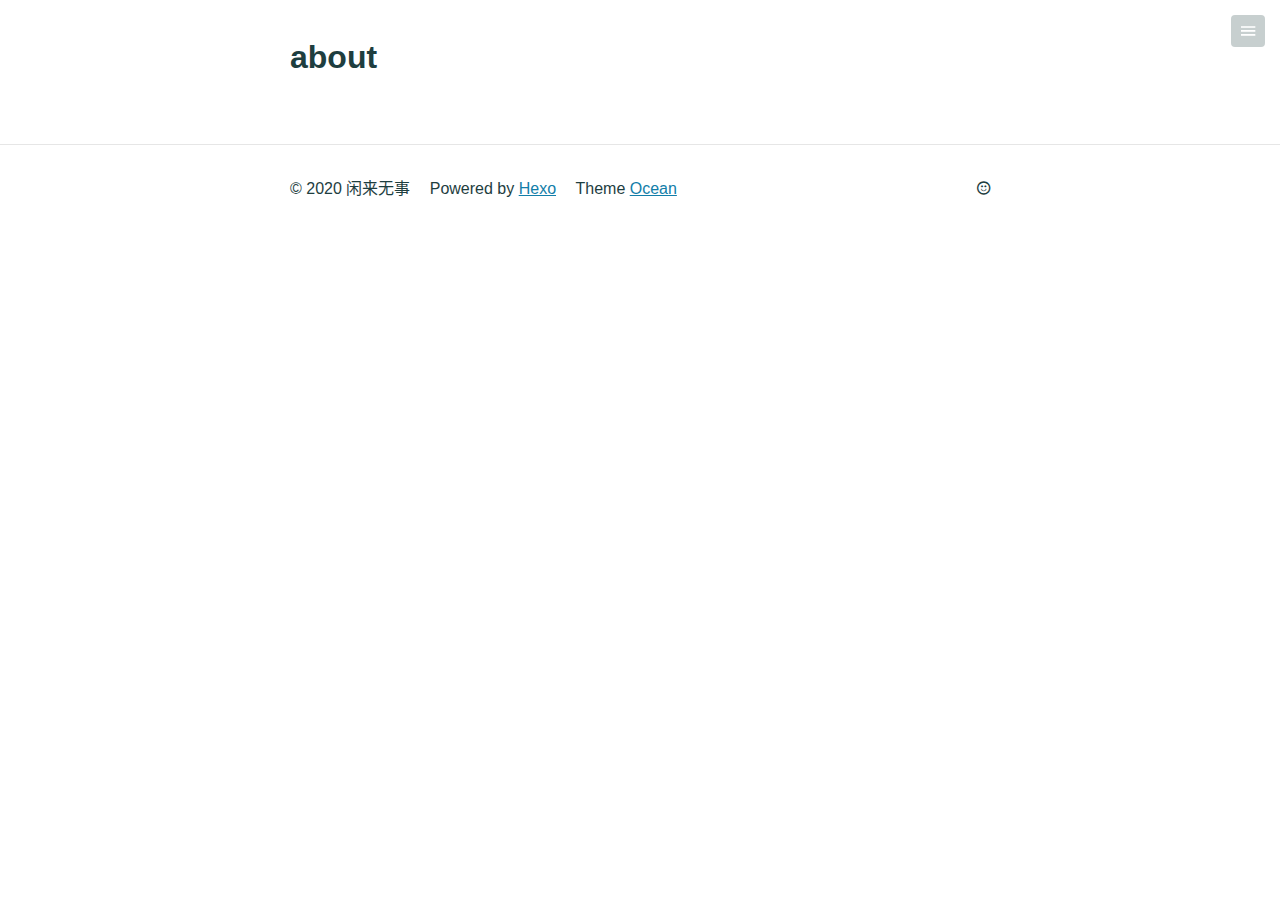
==== commit caa3fde0: "Site updated: 2020-04-08 17:40:50" ====
--- a/about/index.html
+++ b/about/index.html
@@ -64,12 +64,12 @@
                                                                     
                                                                         
                                     </div>
-                                    <footer class="article-footer">
-                                        <a data-url="http://yoursite.com/about/index.html" data-id="ck7zxjuim0003bgnt7xom25ai" class="article-share-link">
+                                    <!-- <footer class="article-footer">
+                                        <a data-url="http://yoursite.com/about/index.html" data-id="ck8r2atvh0001ment2rsi9o03" class="article-share-link">
                                             分享
                                         </a>
                                         
-                                    </footer>
+                                    </footer> -->
 
     </div>
 
@@ -105,7 +105,7 @@
 <nav class="navbar">
   
     <div class="logo">
-      <a href="/"><img src="/images/hexo.svg" alt="闲来无事"></a>
+      <a href="/"><img src="/images/logo.png" alt="闲来无事"></a>
     </div>
   
   <ul class="nav nav-main">
--- a/css/style.css
+++ b/css/style.css
@@ -1184,8 +1184,10 @@
   z-index: 0;
   height: 60vh;
   overflow: hidden;
-  background-image: url("https://unsplash.it/1920/1080?random");
+  background-image: url("https://unsplash.it/1920/900?random");
   background-repeat: no-repeat;
+  background-position: 50% 50%;
+  background-size: auto;
 }
 .video-media video,
 .video-media img {
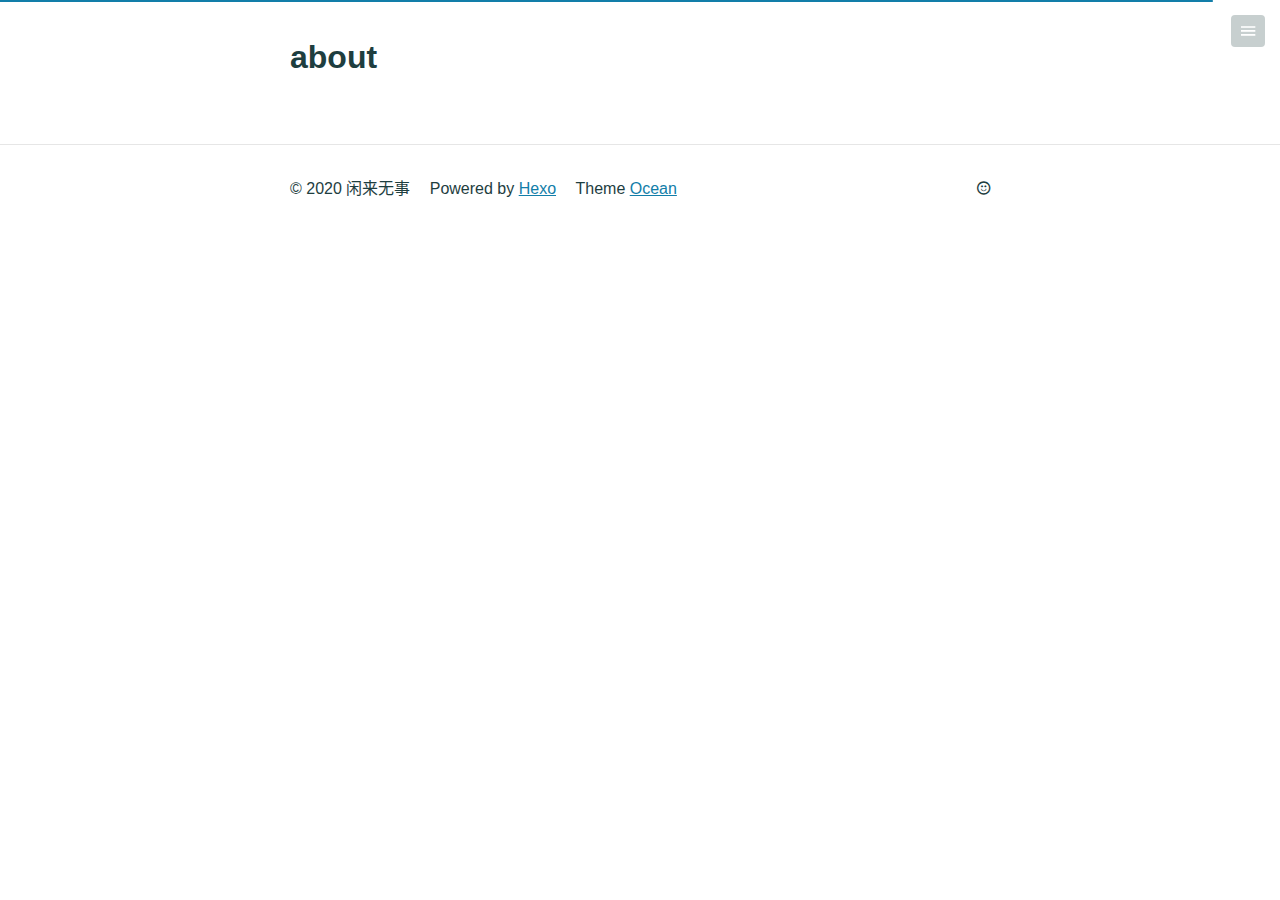
==== commit e064acd4: "Site updated: 2020-04-08 18:33:39" ====
--- a/about/index.html
+++ b/about/index.html
@@ -65,7 +65,7 @@
                                                                         
                                     </div>
                                     <!-- <footer class="article-footer">
-                                        <a data-url="http://yoursite.com/about/index.html" data-id="ck8r2atvh0001ment2rsi9o03" class="article-share-link">
+                                        <a data-url="http://yoursite.com/about/index.html" data-id="ck8r72vwo0002unnt0fv8947u" class="article-share-link">
                                             分享
                                         </a>
                                         
